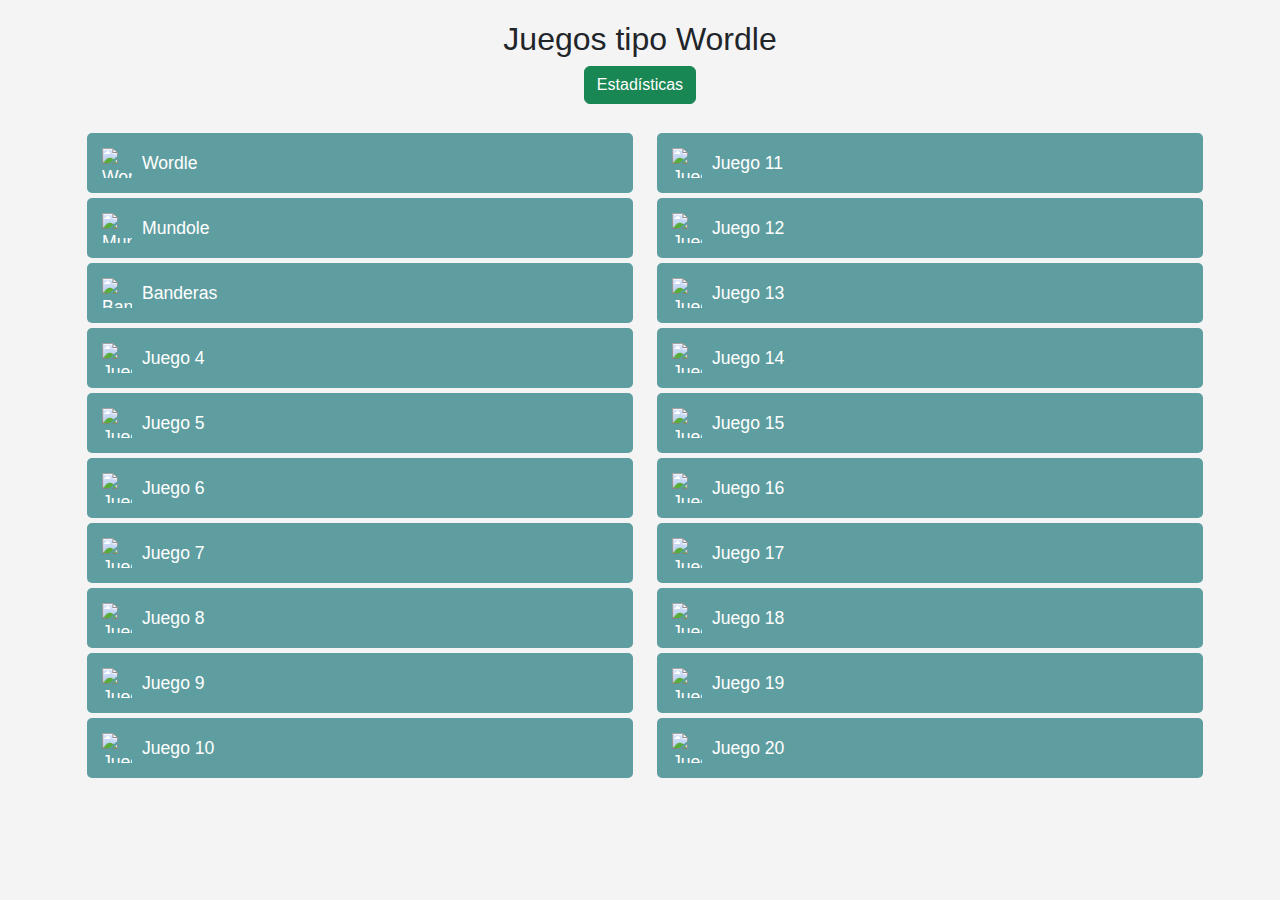
==== index.html @ 37933a1e "Update index.html" ====
<!DOCTYPE html>
<html lang="es">
<head>
  <meta charset="UTF-8">
  <meta name="viewport" content="width=device-width, initial-scale=1.0">
  <title>Juegos tipo Wordle</title>
  <link href="https://cdn.jsdelivr.net/npm/bootstrap@5.3.0-alpha1/dist/css/bootstrap.min.css" rel="stylesheet">
  <style>
    body {
      background-color: #f4f4f4;
      font-family: Arial, sans-serif;
    }

    h1 {
      font-size: 2em;
      margin-top: 20px;
    }

    .game-btn {
      width: 100%;
      padding: 15px;
      margin: 5px;
      font-size: 1.1em;
      background-color: #5f9ea0;
      color: white;
      border: none;
      border-radius: 5px;
      display: flex;
      align-items: center;
      justify-content: flex-start;
    }

    .game-btn img {
      width: 30px; /* Tamaño de la imagen */
      height: 30px;
      margin-right: 10px; /* Espacio entre la imagen y el texto */
    }

    .game-btn:hover {
      background-color: #4682b4;
    }
  </style>
</head>
<body>

  <div class="container text-center">
    <h1>Juegos tipo Wordle</h1>
    <button class="btn btn-success mb-4" id="statsButton">Estadísticas</button>

    <div class="row">
      <!-- Columna 1 de 10 botones -->
      <div class="col-6">
        <!-- Botón de Wordle con la imagen al lado -->
        <button class="game-btn" id="game1">
          <img src="images/wordle-icon.png" alt="Wordle"> Wordle
        </button>
        <button class="game-btn" id="game2">
          <img src="images/mundole-icon.png" alt="Mundole"> Mundole
        </button>
        <button class="game-btn" id="game3">
          <img src="images/game3-icon.png" alt="Banderas"> Banderas
        </button>
        <button class="game-btn">
          <img src="images/game4-icon.png" alt="Juego 4"> Juego 4
        </button>
        <button class="game-btn">
          <img src="images/game5-icon.png" alt="Juego 5"> Juego 5
        </button>
        <button class="game-btn">
          <img src="images/game6-icon.png" alt="Juego 6"> Juego 6
        </button>
        <button class="game-btn">
          <img src="images/game7-icon.png" alt="Juego 7"> Juego 7
        </button>
        <button class="game-btn">
          <img src="images/game8-icon.png" alt="Juego 8"> Juego 8
        </button>
        <button class="game-btn">
          <img src="images/game9-icon.png" alt="Juego 9"> Juego 9
        </button>
        <button class="game-btn">
          <img src="images/game10-icon.png" alt="Juego 10"> Juego 10
        </button>
      </div>

      <!-- Columna 2 de 10 botones -->
      <div class="col-6">
        <button class="game-btn">
          <img src="images/game11-icon.png" alt="Juego 11"> Juego 11
        </button>
        <button class="game-btn">
          <img src="images/game12-icon.png" alt="Juego 12"> Juego 12
        </button>
        <button class="game-btn">
          <img src="images/game13-icon.png" alt="Juego 13"> Juego 13
        </button>
        <button class="game-btn">
          <img src="images/game14-icon.png" alt="Juego 14"> Juego 14
        </button>
        <button class="game-btn">
          <img src="images/game15-icon.png" alt="Juego 15"> Juego 15
        </button>
        <button class="game-btn">
          <img src="images/game16-icon.png" alt="Juego 16"> Juego 16
        </button>
        <button class="game-btn">
          <img src="images/game17-icon.png" alt="Juego 17"> Juego 17
        </button>
        <button class="game-btn">
          <img src="images/game18-icon.png" alt="Juego 18"> Juego 18
        </button>
        <button class="game-btn">
          <img src="images/game19-icon.png" alt="Juego 19"> Juego 19
        </button>
        <button class="game-btn">
          <img src="images/game20-icon.png" alt="Juego 20"> Juego 20
        </button>
      </div>
    </div>
  </div>

  <script src="https://cdn.jsdelivr.net/npm/bootstrap@5.3.0-alpha1/dist/js/bootstrap.bundle.min.js"></script>
  <script src="script.js"></script>
</body>
</html>
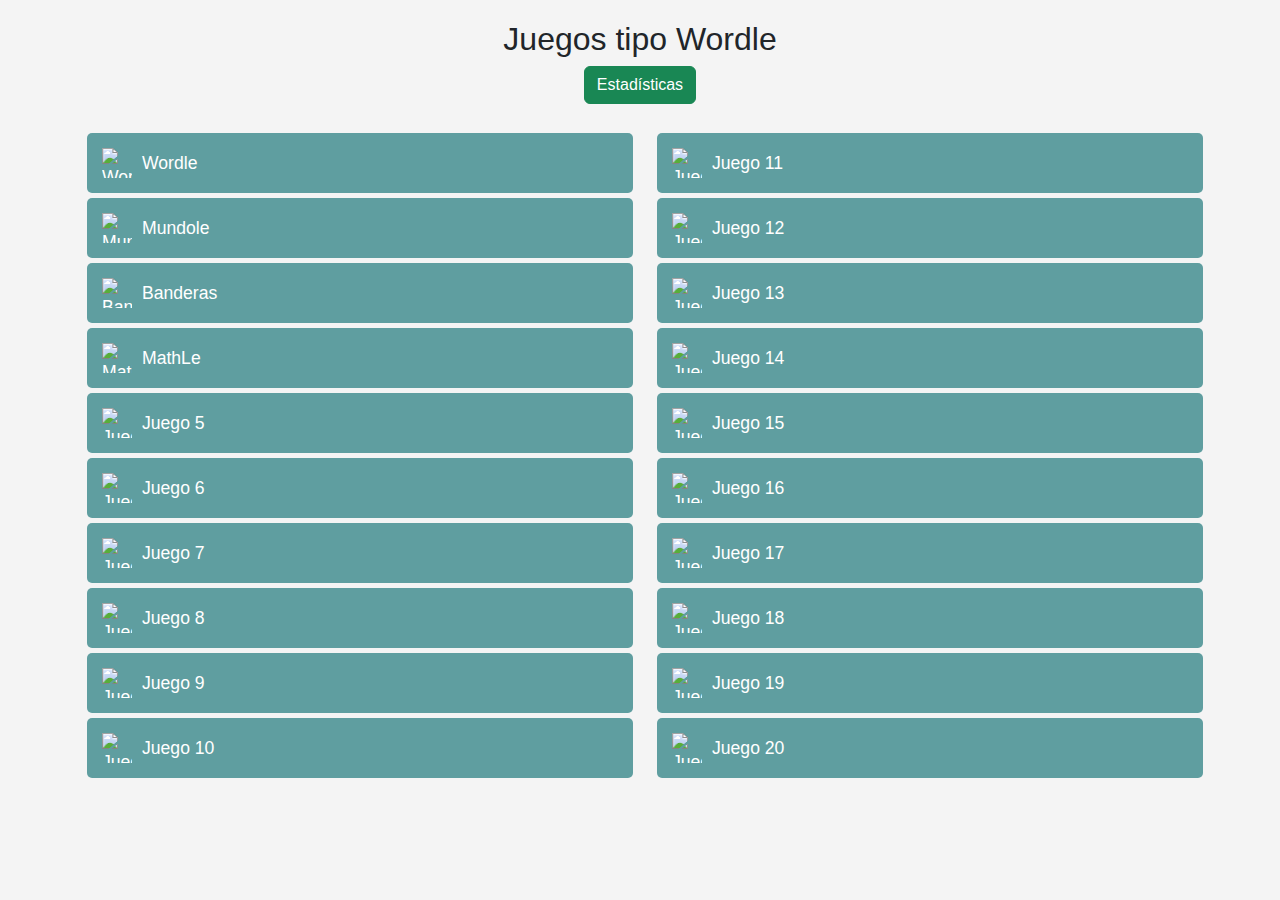
==== commit c1d23c5a: "Update index.html" ====
--- a/index.html
+++ b/index.html
@@ -1,6 +1,10 @@
 <!DOCTYPE html>
 <html lang="es">
 <head>
+
+  <script async src="https://pagead2.googlesyndication.com/pagead/js/adsbygoogle.js?client=ca-pub-7778680592122949"
+     crossorigin="anonymous"></script>
+  
   <meta charset="UTF-8">
   <meta name="viewport" content="width=device-width, initial-scale=1.0">
   <title>Juegos tipo Wordle</title>
@@ -60,8 +64,8 @@
         <button class="game-btn" id="game3">
           <img src="images/game3-icon.png" alt="Banderas"> Banderas
         </button>
-        <button class="game-btn">
-          <img src="images/game4-icon.png" alt="Juego 4"> Juego 4
+         <button class="game-btn" id="game4">
+          <img src="images/game4-icon.png" alt="MathLe"> MathLe
         </button>
         <button class="game-btn">
           <img src="images/game5-icon.png" alt="Juego 5"> Juego 5
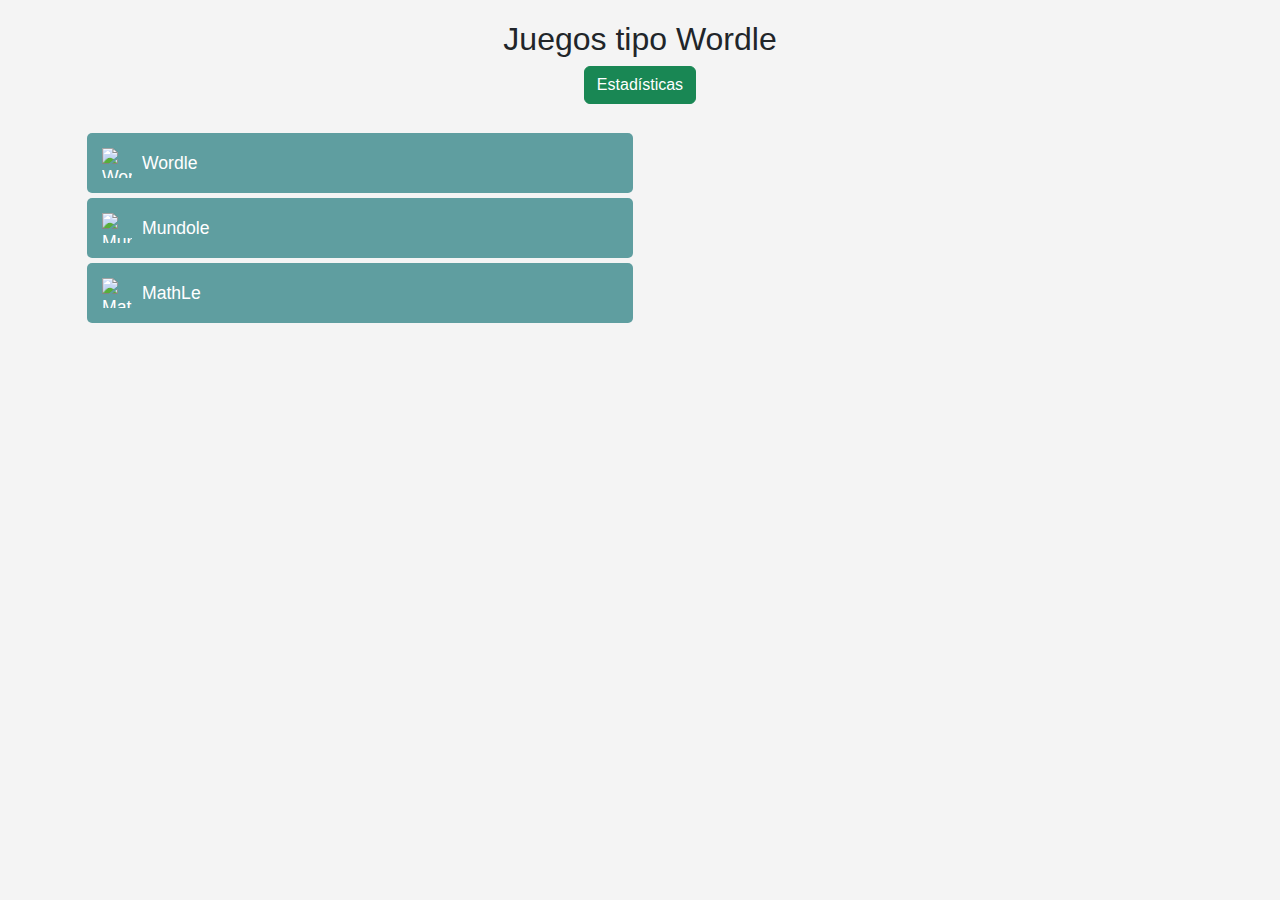
==== commit e104c98e: "Update index.html" ====
--- a/index.html
+++ b/index.html
@@ -61,65 +61,11 @@
         <button class="game-btn" id="game2">
           <img src="images/mundole-icon.png" alt="Mundole"> Mundole
         </button>
-        <button class="game-btn" id="game3">
-          <img src="images/game3-icon.png" alt="Banderas"> Banderas
-        </button>
          <button class="game-btn" id="game4">
           <img src="images/game4-icon.png" alt="MathLe"> MathLe
         </button>
-        <button class="game-btn">
-          <img src="images/game5-icon.png" alt="Juego 5"> Juego 5
-        </button>
-        <button class="game-btn">
-          <img src="images/game6-icon.png" alt="Juego 6"> Juego 6
-        </button>
-        <button class="game-btn">
-          <img src="images/game7-icon.png" alt="Juego 7"> Juego 7
-        </button>
-        <button class="game-btn">
-          <img src="images/game8-icon.png" alt="Juego 8"> Juego 8
-        </button>
-        <button class="game-btn">
-          <img src="images/game9-icon.png" alt="Juego 9"> Juego 9
-        </button>
-        <button class="game-btn">
-          <img src="images/game10-icon.png" alt="Juego 10"> Juego 10
-        </button>
-      </div>
+       </div>
 
-      <!-- Columna 2 de 10 botones -->
-      <div class="col-6">
-        <button class="game-btn">
-          <img src="images/game11-icon.png" alt="Juego 11"> Juego 11
-        </button>
-        <button class="game-btn">
-          <img src="images/game12-icon.png" alt="Juego 12"> Juego 12
-        </button>
-        <button class="game-btn">
-          <img src="images/game13-icon.png" alt="Juego 13"> Juego 13
-        </button>
-        <button class="game-btn">
-          <img src="images/game14-icon.png" alt="Juego 14"> Juego 14
-        </button>
-        <button class="game-btn">
-          <img src="images/game15-icon.png" alt="Juego 15"> Juego 15
-        </button>
-        <button class="game-btn">
-          <img src="images/game16-icon.png" alt="Juego 16"> Juego 16
-        </button>
-        <button class="game-btn">
-          <img src="images/game17-icon.png" alt="Juego 17"> Juego 17
-        </button>
-        <button class="game-btn">
-          <img src="images/game18-icon.png" alt="Juego 18"> Juego 18
-        </button>
-        <button class="game-btn">
-          <img src="images/game19-icon.png" alt="Juego 19"> Juego 19
-        </button>
-        <button class="game-btn">
-          <img src="images/game20-icon.png" alt="Juego 20"> Juego 20
-        </button>
-      </div>
     </div>
   </div>
 
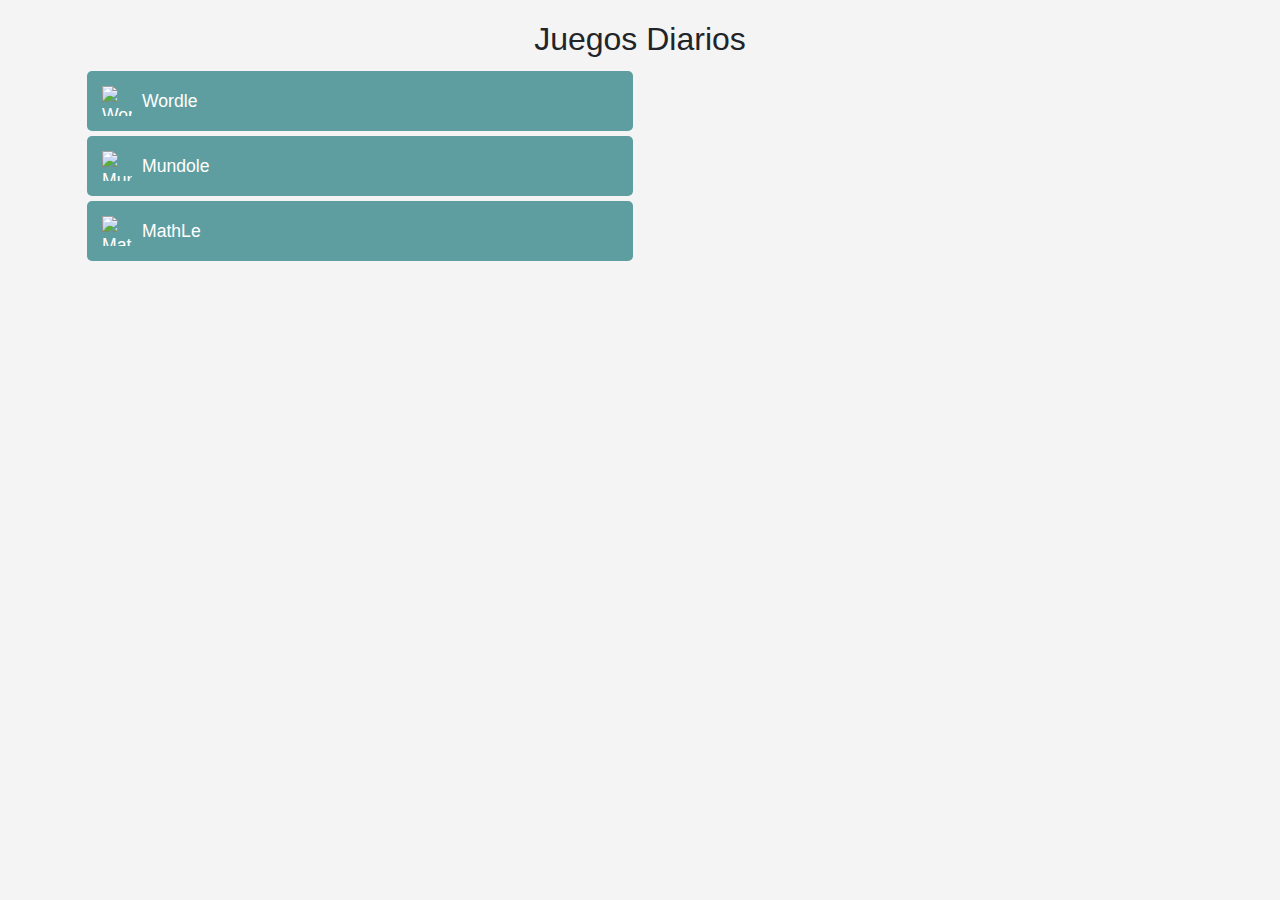
==== commit 130f59cb: "Update index.html" ====
--- a/index.html
+++ b/index.html
@@ -7,7 +7,7 @@
   
   <meta charset="UTF-8">
   <meta name="viewport" content="width=device-width, initial-scale=1.0">
-  <title>Juegos tipo Wordle</title>
+  <title> Juegos Diarios </title>
   <link href="https://cdn.jsdelivr.net/npm/bootstrap@5.3.0-alpha1/dist/css/bootstrap.min.css" rel="stylesheet">
   <style>
     body {
@@ -48,8 +48,8 @@
 <body>
 
   <div class="container text-center">
-    <h1>Juegos tipo Wordle</h1>
-    <button class="btn btn-success mb-4" id="statsButton">Estadísticas</button>
+    <h1>Juegos Diarios</h1>
+   
 
     <div class="row">
       <!-- Columna 1 de 10 botones -->
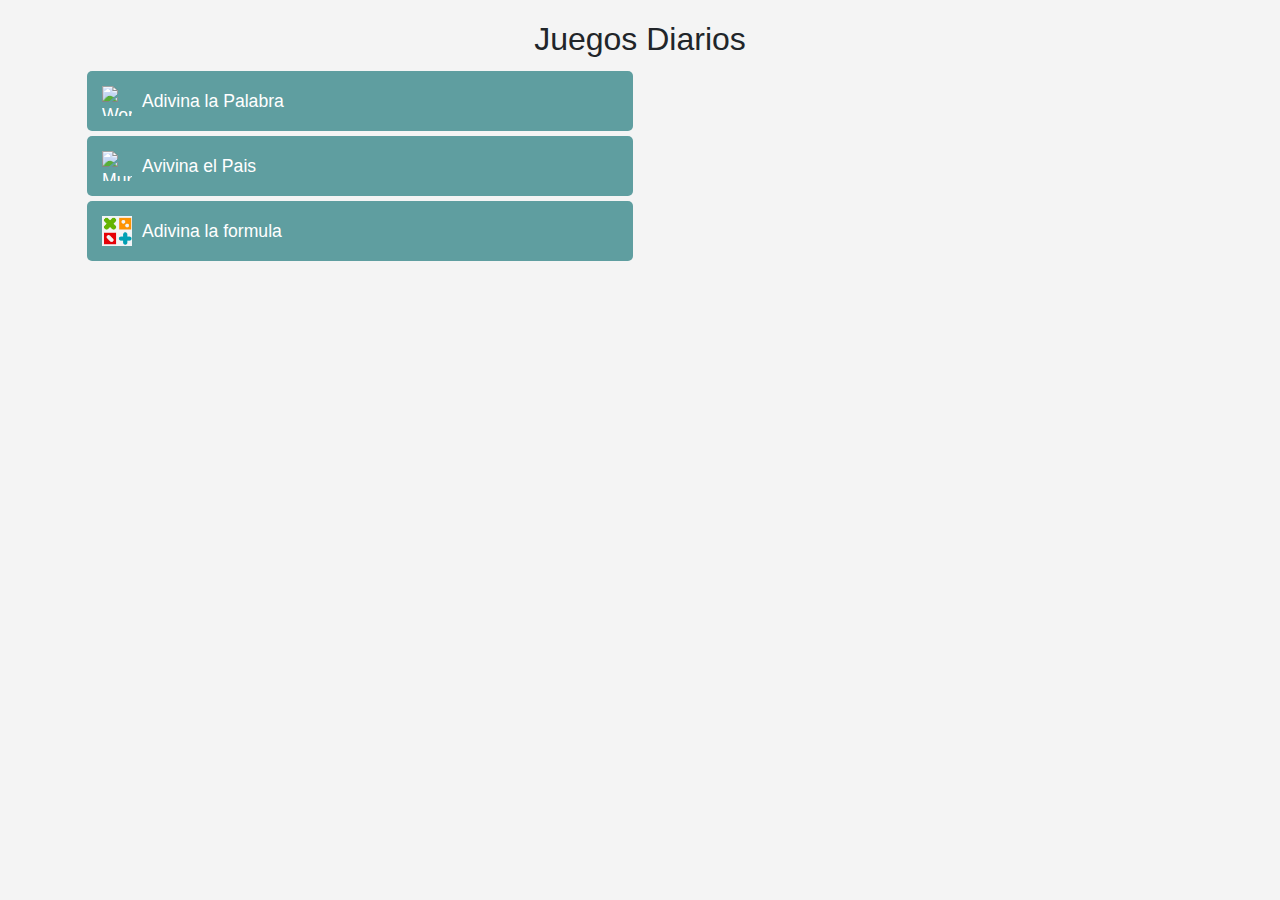
==== commit 816ed052: "Update index.html" ====
--- a/index.html
+++ b/index.html
@@ -56,13 +56,13 @@
       <div class="col-6">
         <!-- Botón de Wordle con la imagen al lado -->
         <button class="game-btn" id="game1">
-          <img src="images/wordle-icon.png" alt="Wordle"> Wordle
+          <img src="images/wordle-icon.png" alt="Wordle"> Adivina la Palabra
         </button>
         <button class="game-btn" id="game2">
-          <img src="images/mundole-icon.png" alt="Mundole"> Mundole
+          <img src="images/mundole-icon.png" alt="Mundole"> Avivina el Pais
         </button>
          <button class="game-btn" id="game4">
-          <img src="images/game4-icon.png" alt="MathLe"> MathLe
+          <img src="images/mathle.png" alt="MathLe"> Adivina la formula
         </button>
        </div>
 
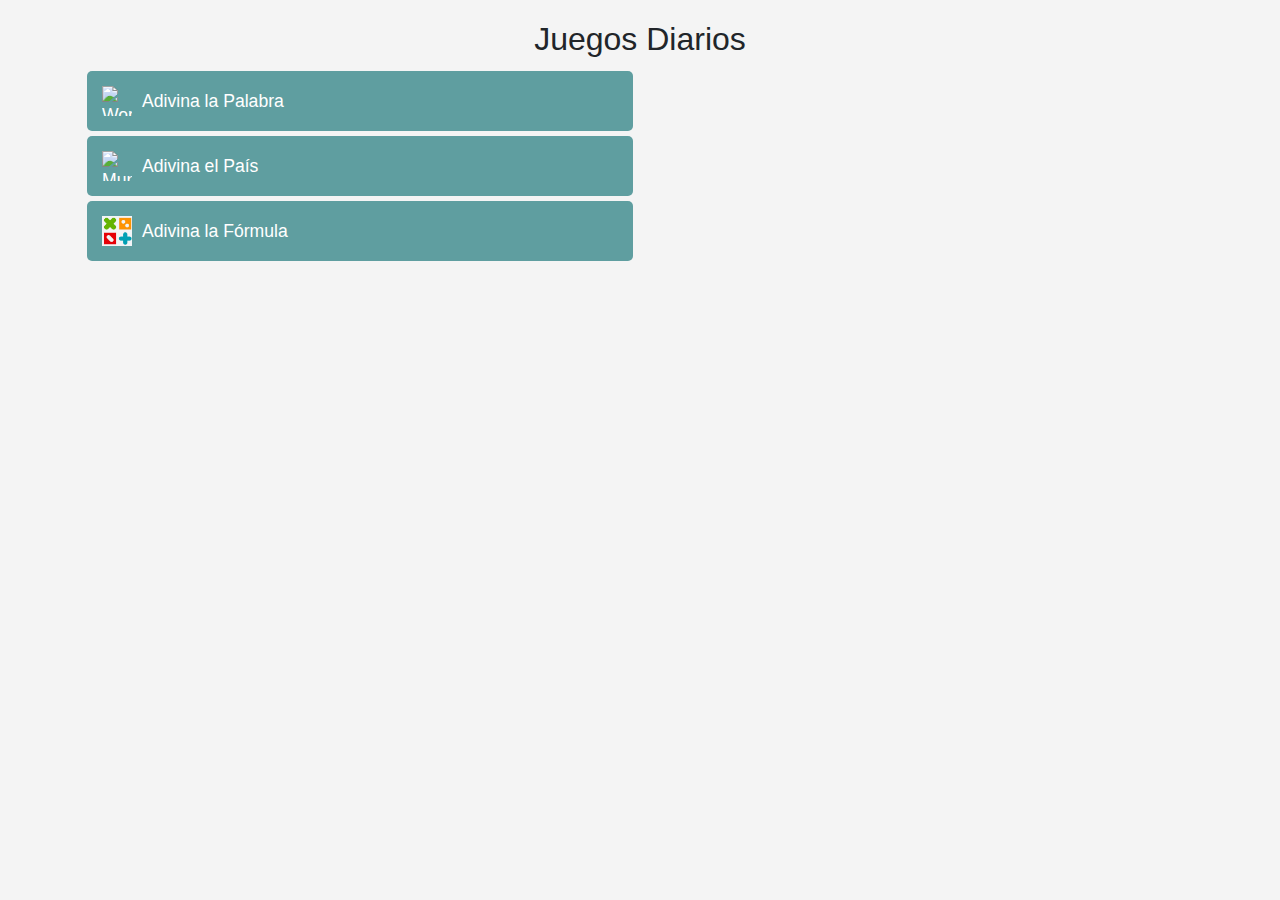
==== commit 7bff53eb: "Update index.html" ====
--- a/index.html
+++ b/index.html
@@ -1,25 +1,21 @@
 <!DOCTYPE html>
 <html lang="es">
 <head>
-
   <script async src="https://pagead2.googlesyndication.com/pagead/js/adsbygoogle.js?client=ca-pub-7778680592122949"
      crossorigin="anonymous"></script>
-  
   <meta charset="UTF-8">
   <meta name="viewport" content="width=device-width, initial-scale=1.0">
-  <title> Juegos Diarios </title>
+  <title>Juegos Diarios</title>
   <link href="https://cdn.jsdelivr.net/npm/bootstrap@5.3.0-alpha1/dist/css/bootstrap.min.css" rel="stylesheet">
   <style>
     body {
       background-color: #f4f4f4;
       font-family: Arial, sans-serif;
     }
-
     h1 {
       font-size: 2em;
       margin-top: 20px;
     }
-
     .game-btn {
       width: 100%;
       padding: 15px;
@@ -33,39 +29,35 @@
       align-items: center;
       justify-content: flex-start;
     }
-
     .game-btn img {
-      width: 30px; /* Tamaño de la imagen */
+      width: 30px;
       height: 30px;
-      margin-right: 10px; /* Espacio entre la imagen y el texto */
+      margin-right: 10px;
     }
-
     .game-btn:hover {
       background-color: #4682b4;
     }
   </style>
 </head>
 <body>
-
   <div class="container text-center">
     <h1>Juegos Diarios</h1>
-   
-
     <div class="row">
-      <!-- Columna 1 de 10 botones -->
+      <!-- Columna con los botones de juego -->
       <div class="col-6">
-        <!-- Botón de Wordle con la imagen al lado -->
+        <!-- Botón de Wordle -->
         <button class="game-btn" id="game1">
           <img src="images/wordle-icon.png" alt="Wordle"> Adivina la Palabra
         </button>
+        <!-- Botón de Mundole -->
         <button class="game-btn" id="game2">
-          <img src="images/mundole-icon.png" alt="Mundole"> Avivina el Pais
+          <img src="images/mundole-icon.png" alt="Mundole"> Adivina el País
         </button>
-         <button class="game-btn" id="game4">
-          <img src="images/mathle.png" alt="MathLe"> Adivina la formula
+        <!-- Botón de MathLe -->
+        <button class="game-btn" id="game4">
+          <img src="images/mathle.png" alt="MathLe"> Adivina la Fórmula
         </button>
-       </div>
-
+      </div>
     </div>
   </div>
 
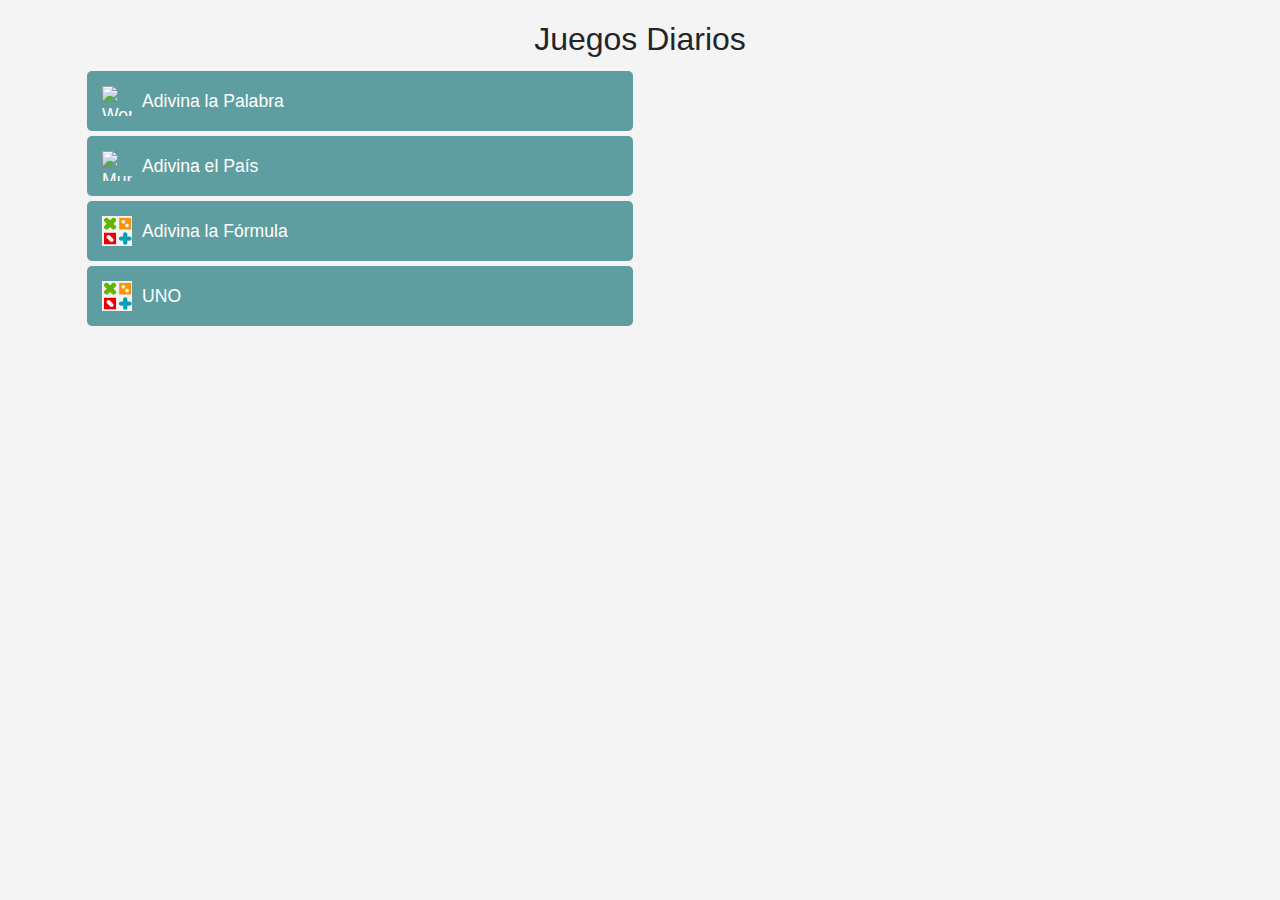
==== commit 83924c54: "Update index.html" ====
--- a/index.html
+++ b/index.html
@@ -57,6 +57,9 @@
         <button class="game-btn" id="game4">
           <img src="images/mathle.png" alt="MathLe"> Adivina la Fórmula
         </button>
+         <button class="game-btn" id="game5">
+          <img src="images/mathle.png" alt="UNO"> UNO
+        </button>
       </div>
     </div>
   </div>
